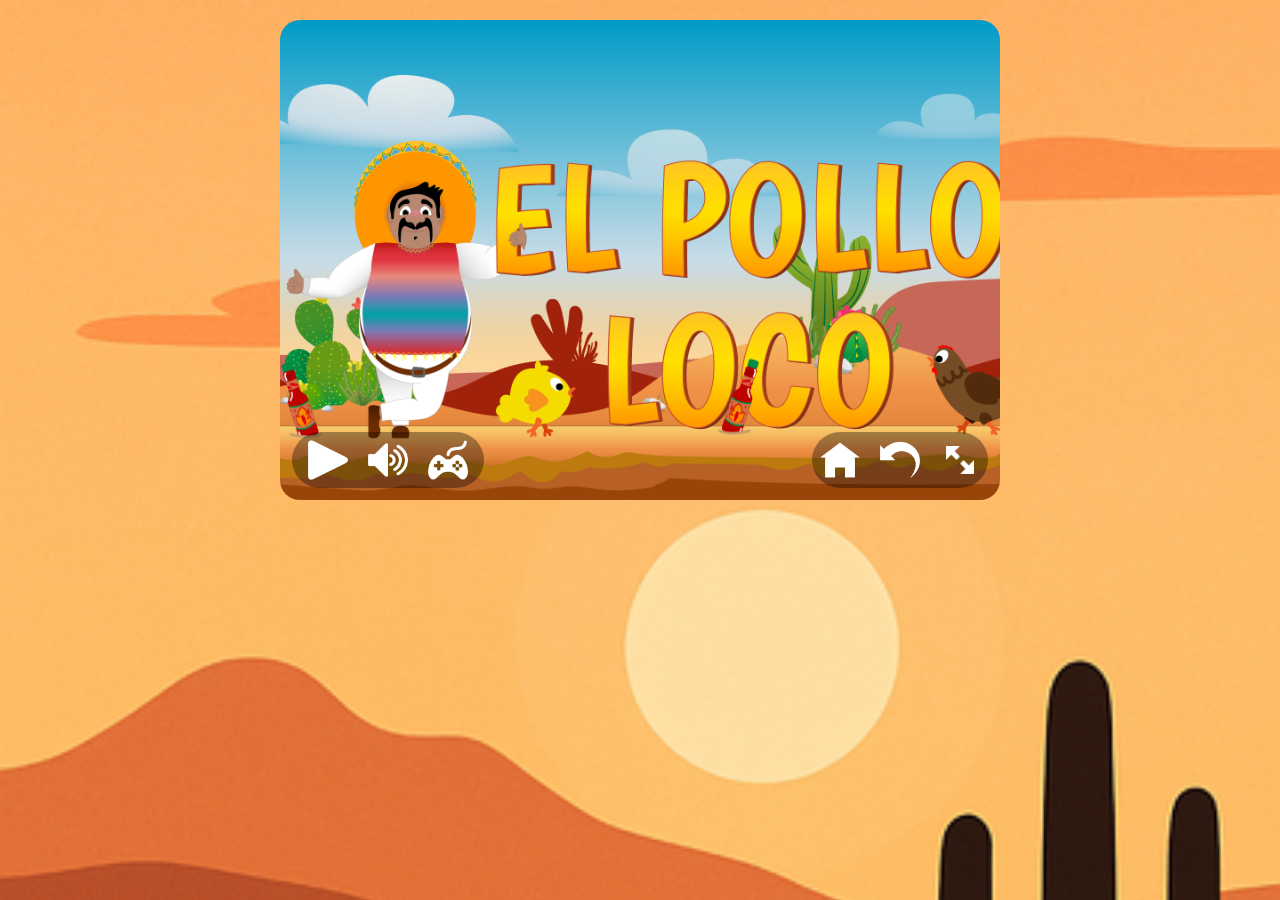
==== index.html @ 0b44840d "Responsive Mobile/Tablet version" ====
<!DOCTYPE html>
<html lang="en">
  <head>
    <meta charset="UTF-8" />
    <meta name="viewport" content="width=device-width, initial-scale=1.0" />
    <title>Document</title>
    <link rel="stylesheet" href="style.css" />
    <link rel="icon" type="image/svg+xml" href="img/peppers-favicon.svg" />
    <script src="models/drawable-object.class.js"></script>
    <script src="models/movable-object.class.js"></script>

    <script src="models/status-bar.class.js"></script>
    <script src="models/coins-bar.class.js"></script>
    <script src="models/bottle-bar.class.js"></script>
    <script src="models/endboss-bar.class.js"></script>

    <script src="models/collectable-object.class.js"></script>

    <script src="models/character.class.js"></script>

    <script src="models/chicken.class.js"></script>
    <script src="models/small-chicken.class.js"></script>
    <script src="models/endBoss.class.js"></script>

    <script src="models/cloud.class.js"></script>
    <script src="models/background-object.class.js"></script>

    <script src="models/thowable-object.class.js"></script>

    <script src="models/level.class.js"></script>
    <script src="levels/level1.js"></script>

    <script src="models/keyboard.class.js"></script>

    <script src="models/world.class.js"></script>

    <script src="js/game.js"></script>
  </head>

  <body>
    <div id="rotate-overlay">
      <div class="rotate-message">
        Turn you device to play
      </div>
    </div>
    <div class="game-container">
      <canvas id="canvas" width="720" height="480"> </canvas>
      <!--Start Screen-->
      <div id="start-screen">
        <img
          id="start-img"
          src="img/9_intro_outro_screens/start/startscreen_1.png"
          alt=""
        />
      </div>
      <!--Game Over-->
      <div id="game-over-screen" style="display: none">
        <img
          id="game-over-img"
          src="img/9_intro_outro_screens/game_over/oh no you lost!.png"
          alt="Game Over"
        />
        </div>
      <!--You Win-->
      <div id="win-screen" style="display: none">
        <img id="win-img"src="img/You won, you lost/You won A.png"alt="You Won"/>
        </div>
      <!--Button Box Right-->
      <div class="button-box">
            <img id="home-btn" src="img/home.ico" class="restart-img" />
            <img id="restart-btn" src="img/restart.ico" class="restart-img" />
        <button id="fullscreen-btn">
          <img src="img/fullScreen.png" alt="" />
        </button>
      </div>
      <!--Button Box Left-->
      <div class="button-box-left">
        <img id="play-btn" src="img/play-btn.ico" alt="Play" />
        <img id="mute-btn" src="img/volume-white-2.ico" class="mute-button" />
        <img
          id="info-btn"
          src="img/info-btn-white.ico"
          alt="info"
          class="info-icon"
        />
      </div>
      <div id="info-popup" class="popup hidden">
        <div class="popup-content">
          <h2>Game Instructions</h2>
          <ul>
            <li><b>D</b> – Throw bottle</li>
            <li><b>Space</b> – Jump</li>
            <li><b>Arrow keys</b> Left/Right – Move</li>
          </ul>
        </div>
      </div>
    </div>
  </body>
</html>
---- style.css ----
/* ===============================
   LOCAL FONT: Comic Neue
   =============================== */
@font-face {
  font-family: "ComicNeue";
  src: url("Fonts/Comic_Neue/ComicNeue-Regular.ttf") format("truetype");
  font-weight: normal;
}

@font-face {
  font-family: "ComicNeue";
  src: url("Fonts/Comic_Neue/ComicNeue-Bold.ttf") format("truetype");
  font-weight: bold;
}

/* BODY -------------------------------------------------*/
body {
  display: flex;
  flex-direction: column;
  align-items: center;
  background-image: url("img/5_background/desert-9720959_640.png");
  background-size: cover;
  background-position: top;
  background-repeat: no-repeat;
  margin: 0;
  padding: 0;
  height: 100%;
  width: 100%;
  overflow: hidden;
}
html {
  margin: 0;
  padding: 0;
  height: 100%;
  width: 100%;
  overflow: hidden;
}


.comic-font {
  font-family: "Comic Neue", "Comic Sans MS", cursive;
}

/* GAME CONTAINER */
.game-container {
  position: relative;
  width: 100%;
  max-width: 720px;
  aspect-ratio: 3 / 2;
  margin: 20px auto;
}

/* CANVAS */
canvas {
  width: 100%;
  height: 100%;
  display: block;
  border-radius: 20px;
}

/* Tablet & Mobile */
@media (max-width: 900px) {
  body {
    height: 100dvh;
    width: 100dvw;
  }

  .game-container {
    width: 100dvw;
    height: 100dvh;
    max-width: none;
    max-height: none;
    aspect-ratio: auto;
    margin: 0;
  }

  canvas {
    width: 100%;
    height: 100%;
    border-radius: 0;
  }
#start-img,
#game-over-img,
#win-img {
  border-radius: 0px;
}

  /* Buttons größer für Touch */
  .button-box img,
  .button-box-left img {
    width: 52px;
    height: 52px;
  }
}




/* START / WIN / GAME OVER SCREENS ----------------------*/
#start-screen,
#win-screen,
#game-over-screen {
  position: absolute;
  inset: 0;
  display: flex;
  justify-content: center;
  align-items: center;
  flex-direction: column;
  z-index: 20;
}

#start-img,
#game-over-img,
#win-img {
  width: 100%;
  height: 100%;
  object-fit: cover;
  border-radius: 20px;
  position: absolute;
  inset: 0;
}

/* START / RESTART BUTTONS ------------------------------*/
#start-button,
#restart-button,
#restart-button-win {
  padding: 12px 24px;
  font-size: 20px;
  border-radius: 10px;
  background: #ff6600;
  color: white;
  border: none;
  cursor: pointer;
}

#start-button {
  z-index: 10;
}

#restart-button,
#restart-button-win {
  position: absolute;
  bottom: 20px;
  left: 50%;
  transform: translateX(-50%);
  padding: 14px 32px;
  font-size: 22px;
  font-weight: bold;
  border-radius: 12px;
  border: 2px solid #ffffff;
  transition: 0.3s ease;
}

#restart-button-win:hover {
  transform: translateX(-50%) scale(1.05);
}

/* GENERAL BUTTON BOX STYLE -----------------------------*/
.button-box,
.button-box-left {
  position: absolute;
  bottom: 12px;
  display: flex;
  gap: 20px;

  padding: 8px;
  background: rgba(0, 0, 0, 0.35);
  border-radius: 30px;
  z-index: 40;
}

/* POSITIONS: RIGHT / LEFT ------------------------------*/
.button-box {
  right: 12px;
}

.button-box-left {
  left: 12px;
  padding-left: 16px;
  padding-right: 16px;
}

/* BUTTON / ICON STYLE ----------------------------------*/
.button-box button,
.button-box img,
.button-box-left img {
  width: 40px;
  height: 40px;
  cursor: pointer;
  border: none;
  background: transparent;

  display: flex;
  justify-content: center;
  align-items: center;

  filter: brightness(1.2);
}

.button-box button img {
  width: 28px;
  height: 28px;
  filter: invert(1);
}

/* POPUP OVERLAY ----------------------------------------*/
.popup {
  position: fixed;
  inset: 0;
  width: 100vw;
  height: 100vh;
  background: rgba(0, 0, 0, 0.55);
  display: flex;
  justify-content: center;
  align-items: center;
  z-index: 999;
}

.popup.hidden {
  display: none;
}

/* POPUP CONTENT ----------------------------------------*/
.popup-content {
  background: rgba(50, 50, 50, 0.9);
  padding: 25px 35px;
  border-radius: 15px;
  text-align: center;
  color: #e6e6e6;
  font-family: "Comic Neue", "Comic Sans MS", cursive;
  font-size: 20px;
  box-shadow: 0 0 25px rgba(0, 0, 0, 0.4);
  max-width: 380px;
}

.popup-content h2 {
  margin-bottom: 15px;
  font-size: 26px;
  font-weight: bold;
}

.popup-content ul {
  list-style: none;
  padding: 0;
}

.popup-content li {
  margin: 8px 0;
}

/* FULLSCREEN MODE --------------------------------------*/
.game-container:fullscreen {
  width: 100vw;
  height: 100vh;
}

.game-container:fullscreen canvas {
  width: 100%;
  height: 100%;
}
/* RESTART WRAPPER =======================================*/
/* RESTART WRAPPER – unten zentriert */
.restart-wrapper {
  position: absolute;
  bottom: 35px; /* Abstand vom unteren Rand */
  left: 50%;
  transform: translateX(-50%);

  display: flex;
  flex-direction: column;
  align-items: center;
  gap: 10px;

  z-index: 50;
}

/* Restart image */
#restart-img,
#restart-img-win {
  width: 120px;
  height: auto;
  cursor: pointer;

  transition: transform 0.25s ease, filter 0.25s ease;
  filter: brightness(0.9);
}

/* Hover effect */
#restart-img:hover,
#restart-img-win:hover {
  transform: scale(1.12);
  filter: brightness(1.15);
}

/* Text unter Restart */
.restart-text {
  color: #e6e6e6;
  font-size: 28px;
  font-weight: bold;
  font-family: "Comic Neue", "Comic Sans MS", cursive;
  text-shadow: 0 0 8px rgba(0, 0, 0, 0.4);
}
/* ROTATE DEVICE OVERLAY -----------------------------*/
#rotate-overlay {
  position: fixed;
  inset: 0;
  background: #000;
  color: #fff;
  z-index: 9999;

  display: none;
  justify-content: center;
  align-items: center;
  text-align: center;
}

.rotate-message {
  font-family: "Comic Neue", "Comic Sans MS", cursive;
  font-size: 28px;
  padding: 20px;
}

/* SHOW OVERLAY IN PORTRAIT MODE */
@media screen and (orientation: portrait) and (max-width: 900px) {
  #rotate-overlay {
    display: flex;
  }


  .game-container {
    display: none;
  }
}
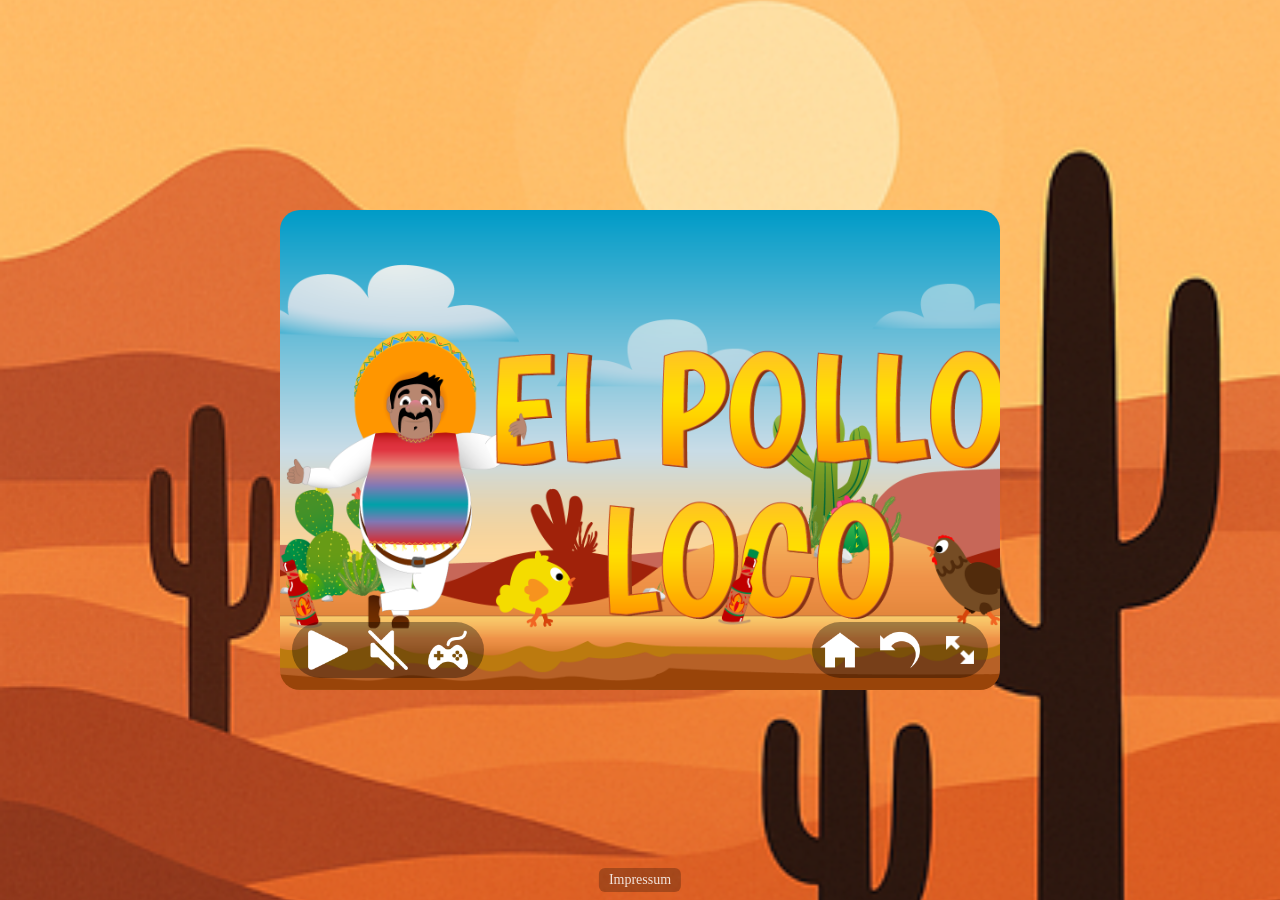
==== commit d07cee38: "Impressum added" ====
--- a/index.html
+++ b/index.html
@@ -1,74 +1,68 @@
 <!DOCTYPE html>
 <html lang="en">
-  <head>
-    <meta charset="UTF-8" />
-    <meta name="viewport" content="width=device-width, initial-scale=1.0" />
-    <title>Document</title>
-    <link rel="stylesheet" href="style.css" />
-    <link rel="icon" type="image/svg+xml" href="img/peppers-favicon.svg" />
-    <script src="models/drawable-object.class.js"></script>
-    <script src="models/movable-object.class.js"></script>
 
-    <script src="models/status-bar.class.js"></script>
-    <script src="models/coins-bar.class.js"></script>
-    <script src="models/bottle-bar.class.js"></script>
-    <script src="models/endboss-bar.class.js"></script>
+<head>
+  <meta charset="UTF-8" />
+  <meta name="viewport" content="width=device-width, initial-scale=1.0" />
+  <title>El Pollo Loco</title>
+  <link rel="stylesheet" href="style.css" />
+  <link rel="icon" type="image/svg+xml" href="img/peppers-favicon.svg" />
+  <script src="models/drawable-object.class.js"></script>
+  <script src="models/movable-object.class.js"></script>
 
-    <script src="models/collectable-object.class.js"></script>
+  <script src="models/status-bar.class.js"></script>
+  <script src="models/coins-bar.class.js"></script>
+  <script src="models/bottle-bar.class.js"></script>
+  <script src="models/endboss-bar.class.js"></script>
 
-    <script src="models/character.class.js"></script>
+  <script src="models/collectable-object.class.js"></script>
 
-    <script src="models/chicken.class.js"></script>
-    <script src="models/small-chicken.class.js"></script>
-    <script src="models/endBoss.class.js"></script>
+  <script src="models/character.class.js"></script>
 
-    <script src="models/cloud.class.js"></script>
-    <script src="models/background-object.class.js"></script>
+  <script src="models/chicken.class.js"></script>
+  <script src="models/small-chicken.class.js"></script>
+  <script src="models/endBoss.class.js"></script>
 
-    <script src="models/thowable-object.class.js"></script>
+  <script src="models/cloud.class.js"></script>
+  <script src="models/background-object.class.js"></script>
 
-    <script src="models/level.class.js"></script>
-    <script src="levels/level1.js"></script>
+  <script src="models/throwable-object.class.js"></script>
 
-    <script src="models/keyboard.class.js"></script>
+  <script src="models/level.class.js"></script>
+  <script src="levels/level1.js"></script>
 
-    <script src="models/world.class.js"></script>
+  <script src="models/keyboard.class.js"></script>
+  <script src="models/audio.js"></script>
+  <script src="js/game.js"></script>
 
-    <script src="js/game.js"></script>
-  </head>
+  <script src="models/world.class.js"></script>
 
-  <body>
-    <div id="rotate-overlay">
-      <div class="rotate-message">
-        Turn you device to play
-      </div>
-    </div>
+</head>
+
+<body>
+  <div id="rotate-overlay">
+    <div class="rotate-message">Turn you device to play</div>
+  </div>
+  <div class="page-wrapper">
+
     <div class="game-container">
       <canvas id="canvas" width="720" height="480"> </canvas>
       <!--Start Screen-->
       <div id="start-screen">
-        <img
-          id="start-img"
-          src="img/9_intro_outro_screens/start/startscreen_1.png"
-          alt=""
-        />
+        <img id="start-img" src="img/9_intro_outro_screens/start/startscreen_1.png" alt="" />
       </div>
       <!--Game Over-->
       <div id="game-over-screen" style="display: none">
-        <img
-          id="game-over-img"
-          src="img/9_intro_outro_screens/game_over/oh no you lost!.png"
-          alt="Game Over"
-        />
-        </div>
+        <img id="game-over-img" src="img/9_intro_outro_screens/game_over/oh no you lost!.png" alt="Game Over" />
+      </div>
       <!--You Win-->
       <div id="win-screen" style="display: none">
-        <img id="win-img"src="img/You won, you lost/You won A.png"alt="You Won"/>
-        </div>
+        <img id="win-img" src="img/You won, you lost/You won A.png" alt="You Won" />
+      </div>
       <!--Button Box Right-->
       <div class="button-box">
-            <img id="home-btn" src="img/home.ico" class="restart-img" />
-            <img id="restart-btn" src="img/restart.ico" class="restart-img" />
+        <img id="home-btn" src="img/home.ico" class="restart-img" />
+        <img id="restart-btn" src="img/restart.ico" class="restart-img" />
         <button id="fullscreen-btn">
           <img src="img/fullScreen.png" alt="" />
         </button>
@@ -77,13 +71,20 @@
       <div class="button-box-left">
         <img id="play-btn" src="img/play-btn.ico" alt="Play" />
         <img id="mute-btn" src="img/volume-white-2.ico" class="mute-button" />
-        <img
-          id="info-btn"
-          src="img/info-btn-white.ico"
-          alt="info"
-          class="info-icon"
-        />
+        <img id="info-btn" src="img/info-btn-white.ico" alt="info" class="info-icon" />
       </div>
+      <!--Mobile Control Buttons-->
+      <div class="mobile-controls">
+        <div class="mobile-left">
+          <div id="btn-left" class="touch-btn">◀</div>
+          <div id="btn-right" class="touch-btn">▶</div>
+        </div>
+        <div class="mobile-right">
+          <div id="btn-jump" class="touch-btn">⤒</div>
+          <div id="btn-throw" class="touch-btn">●</div>
+        </div>
+      </div>
+
       <div id="info-popup" class="popup hidden">
         <div class="popup-content">
           <h2>Game Instructions</h2>
@@ -95,5 +96,12 @@
         </div>
       </div>
     </div>
-  </body>
-</html>
+
+    <div class="legal-footer">
+      <a href="legalNotice.html">Impressum</a>
+    </div>
+
+  </div>
+</body>
+
+</html>
--- a/style.css
+++ b/style.css
@@ -1,6 +1,4 @@
-/* ===============================
-   LOCAL FONT: Comic Neue
-   =============================== */
+/* ================= FONTS ================= */
 @font-face {
   font-family: "ComicNeue";
   src: url("Fonts/Comic_Neue/ComicNeue-Regular.ttf") format("truetype");
@@ -13,21 +11,7 @@
   font-weight: bold;
 }
 
-/* BODY -------------------------------------------------*/
-body {
-  display: flex;
-  flex-direction: column;
-  align-items: center;
-  background-image: url("img/5_background/desert-9720959_640.png");
-  background-size: cover;
-  background-position: top;
-  background-repeat: no-repeat;
-  margin: 0;
-  padding: 0;
-  height: 100%;
-  width: 100%;
-  overflow: hidden;
-}
+/* ================= HTML & BODY ================= */
 html {
   margin: 0;
   padding: 0;
@@ -36,67 +20,44 @@
   overflow: hidden;
 }
 
+body {
+  margin: 0;
+  min-height: 100vh;
+  display: flex;
+  justify-content: center;
+  align-items: center;
+  background-image: url("img/5_background/desert-9720959_640.png");
+  background-size: cover;
+  background-position: center;
+  background-repeat: no-repeat;
+  overflow: hidden;
+}
 
 .comic-font {
   font-family: "Comic Neue", "Comic Sans MS", cursive;
 }
 
-/* GAME CONTAINER */
+/* ================= GAME CONTAINER ================= */
 .game-container {
   position: relative;
-  width: 100%;
-  max-width: 720px;
+  width: 720px;
+  max-width: 90vw;
   aspect-ratio: 3 / 2;
-  margin: 20px auto;
-}
-
-/* CANVAS */
+  display: flex;
+  justify-content: center;
+  align-items: center;
+}
+
+/* ================= CANVAS ================= */
 canvas {
   width: 100%;
   height: 100%;
   display: block;
+  margin: 0 auto;
   border-radius: 20px;
 }
 
-/* Tablet & Mobile */
-@media (max-width: 900px) {
-  body {
-    height: 100dvh;
-    width: 100dvw;
-  }
-
-  .game-container {
-    width: 100dvw;
-    height: 100dvh;
-    max-width: none;
-    max-height: none;
-    aspect-ratio: auto;
-    margin: 0;
-  }
-
-  canvas {
-    width: 100%;
-    height: 100%;
-    border-radius: 0;
-  }
-#start-img,
-#game-over-img,
-#win-img {
-  border-radius: 0px;
-}
-
-  /* Buttons größer für Touch */
-  .button-box img,
-  .button-box-left img {
-    width: 52px;
-    height: 52px;
-  }
-}
-
-
-
-
-/* START / WIN / GAME OVER SCREENS ----------------------*/
+/* ================= START / WIN / GAME OVER SCREENS ================= */
 #start-screen,
 #win-screen,
 #game-over-screen {
@@ -120,7 +81,7 @@
   inset: 0;
 }
 
-/* START / RESTART BUTTONS ------------------------------*/
+/* ================= BUTTONS ================= */
 #start-button,
 #restart-button,
 #restart-button-win {
@@ -155,21 +116,19 @@
   transform: translateX(-50%) scale(1.05);
 }
 
-/* GENERAL BUTTON BOX STYLE -----------------------------*/
+/* BUTTON BOXES */
 .button-box,
 .button-box-left {
   position: absolute;
   bottom: 12px;
   display: flex;
   gap: 20px;
-
   padding: 8px;
   background: rgba(0, 0, 0, 0.35);
   border-radius: 30px;
   z-index: 40;
 }
 
-/* POSITIONS: RIGHT / LEFT ------------------------------*/
 .button-box {
   right: 12px;
 }
@@ -180,7 +139,6 @@
   padding-right: 16px;
 }
 
-/* BUTTON / ICON STYLE ----------------------------------*/
 .button-box button,
 .button-box img,
 .button-box-left img {
@@ -189,11 +147,9 @@
   cursor: pointer;
   border: none;
   background: transparent;
-
-  display: flex;
-  justify-content: center;
-  align-items: center;
-
+  display: flex;
+  justify-content: center;
+  align-items: center;
   filter: brightness(1.2);
 }
 
@@ -203,7 +159,7 @@
   filter: invert(1);
 }
 
-/* POPUP OVERLAY ----------------------------------------*/
+/* ================= POPUPS ================= */
 .popup {
   position: fixed;
   inset: 0;
@@ -220,7 +176,6 @@
   display: none;
 }
 
-/* POPUP CONTENT ----------------------------------------*/
 .popup-content {
   background: rgba(50, 50, 50, 0.9);
   padding: 25px 35px;
@@ -248,7 +203,7 @@
   margin: 8px 0;
 }
 
-/* FULLSCREEN MODE --------------------------------------*/
+/* ================= FULLSCREEN ================= */
 .game-container:fullscreen {
   width: 100vw;
   height: 100vh;
@@ -258,41 +213,35 @@
   width: 100%;
   height: 100%;
 }
-/* RESTART WRAPPER =======================================*/
-/* RESTART WRAPPER – unten zentriert */
+
+/* ================= RESTART WRAPPER ================= */
 .restart-wrapper {
   position: absolute;
-  bottom: 35px; /* Abstand vom unteren Rand */
+  bottom: 35px;
   left: 50%;
   transform: translateX(-50%);
-
   display: flex;
   flex-direction: column;
   align-items: center;
   gap: 10px;
-
   z-index: 50;
 }
 
-/* Restart image */
 #restart-img,
 #restart-img-win {
   width: 120px;
   height: auto;
   cursor: pointer;
-
   transition: transform 0.25s ease, filter 0.25s ease;
   filter: brightness(0.9);
 }
 
-/* Hover effect */
 #restart-img:hover,
 #restart-img-win:hover {
   transform: scale(1.12);
   filter: brightness(1.15);
 }
 
-/* Text unter Restart */
 .restart-text {
   color: #e6e6e6;
   font-size: 28px;
@@ -300,34 +249,273 @@
   font-family: "Comic Neue", "Comic Sans MS", cursive;
   text-shadow: 0 0 8px rgba(0, 0, 0, 0.4);
 }
-/* ROTATE DEVICE OVERLAY -----------------------------*/
+
+/* ================= ROTATE DEVICE OVERLAY ================= */
 #rotate-overlay {
   position: fixed;
   inset: 0;
-  background: #000;
-  color: #fff;
+  background: rgba(200, 200, 200, 0.5);
   z-index: 9999;
-
   display: none;
   justify-content: center;
   align-items: center;
   text-align: center;
+  backdrop-filter: brightness(0.6);
 }
 
 .rotate-message {
   font-family: "Comic Neue", "Comic Sans MS", cursive;
   font-size: 28px;
   padding: 20px;
-}
-
-/* SHOW OVERLAY IN PORTRAIT MODE */
+  color: #222;
+  animation: softBlink 2.5s ease-in-out infinite;
+}
+
+@keyframes softBlink {
+  0% {
+    opacity: 1;
+  }
+
+  50% {
+    opacity: 0.35;
+  }
+
+  100% {
+    opacity: 1;
+  }
+}
+
 @media screen and (orientation: portrait) and (max-width: 900px) {
   #rotate-overlay {
     display: flex;
   }
 
-
   .game-container {
     display: none;
   }
-}
+
+  canvas {
+    filter: blur(2px) brightness(0.7);
+  }
+}
+
+/* ================= MOBILE TOUCH CONTROLS ================= */
+.mobile-controls {
+  position: absolute;
+  inset: 0;
+  pointer-events: none;
+  display: none;
+}
+
+.mobile-left,
+.mobile-right {
+  position: absolute;
+  bottom: 110px;
+  display: flex;
+  gap: 18px;
+  pointer-events: auto;
+  z-index: 200;
+  background: rgba(255, 0, 0, 0.2);
+}
+
+.mobile-left {
+  left: 20px;
+}
+
+.mobile-right {
+  right: 20px;
+}
+
+.touch-btn {
+  width: 64px;
+  height: 64px;
+  border-radius: 50%;
+  background: rgba(0, 0, 0, 0.35);
+  color: white;
+  font-size: 28px;
+  display: flex;
+  align-items: center;
+  justify-content: center;
+  opacity: 0.6;
+  user-select: none;
+}
+
+/* ================= IMPRESSUM ================= */
+.impressum-body {
+  background: linear-gradient(135deg, #2b2b2b, #1a1a1a);
+  font-family: "Comic Neue", "Comic Sans MS", cursive;
+  color: #f2f2f2;
+  min-height: 100vh;
+  display: flex;
+  justify-content: center;
+  align-items: center;
+  padding: 20px;
+  overflow: hidden;
+}
+
+.impressum-container {
+  max-width: 700px;
+  width: 100%;
+  background: rgba(0, 0, 0, 0.65);
+  padding: 25px 35px;
+  border-radius: 20px;
+  box-shadow: 0 0 30px rgba(0, 0, 0, 0.6);
+  max-height: 90vh;
+  display: flex;
+  flex-direction: column;
+}
+
+.impressum-content {
+  overflow-y: auto;
+  flex-grow: 1;
+  padding-right: 5px;
+}
+
+.impressum-container h1 {
+  margin-top: 0;
+  font-size: 36px;
+  text-align: center;
+}
+
+.impressum-container p {
+  line-height: 1.4;
+  margin-bottom: 14px;
+  font-size: 18px;
+}
+
+.back-link {
+  display: block;
+  margin: 10px 0;
+  text-align: center;
+  color: #ffb347;
+  text-decoration: none;
+  font-size: 18px;
+}
+
+.back-link:hover {
+  text-decoration: underline;
+}
+
+/* ================= LEGAL FOOTER ================= */
+.legal-footer {
+  position: fixed;
+  bottom: 8px;
+  left: 50%;
+  transform: translateX(-50%);
+  text-align: center;
+  font-size: 14px;
+  z-index: 10000;
+  background: rgba(0, 0, 0, 0.25);
+  padding: 4px 10px;
+  border-radius: 6px;
+}
+
+.legal-footer a {
+  color: rgba(255, 255, 255, 0.85);
+  text-decoration: none;
+}
+
+.legal-footer a:hover {
+  color: #ffffff;
+  text-decoration: underline;
+}
+
+/* ================= PAGE LAYOUT FIX ================= */
+.page-wrapper {
+  display: flex;
+  flex-direction: column;
+  align-items: center;
+}
+
+/* ================= MEDIA QUERIES SORTED ================= */
+/* Max-width 900px */
+@media only screen and (max-width: 900px) {
+  canvas {
+    border-radius: 0 !important;
+  }
+
+  #start-img,
+  #game-over-img,
+  #win-img {
+    border-radius: 0 !important;
+    pointer-events: none;
+  }
+
+  .game-container {
+    width: 95vw;
+    max-width: 900px;
+    aspect-ratio: 3/2;
+    height: auto;
+    margin: 0;
+  }
+
+  body.game-running .mobile-controls {
+    display: block;
+  }
+}
+
+/* Max-width 720px */
+@media only screen and (max-width: 720px) {
+  .game-container {
+    width: 100dvw;
+    height: 100dvh;
+    max-width: none;
+    max-height: none;
+    aspect-ratio: auto;
+    margin: 0;
+  }
+
+  body.game-running .mobile-controls {
+    display: block;
+  }
+
+  .impressum-container {
+    padding: 15px 20px;
+    max-height: 85vh;
+  }
+
+  .impressum-container h1 {
+    font-size: 28px;
+  }
+
+  .impressum-container p {
+    font-size: 16px;
+  }
+
+  .back-link {
+    font-size: 16px;
+  }
+
+  .legal-footer {
+    font-size: 12px;
+    padding: 3px 8px;
+  }
+}
+
+/* Max-height 480px */
+@media only screen and (max-height: 480px) {
+  canvas {
+    height: 100vh;
+    border-radius: 0 !important;
+  }
+
+  .game-container {
+    width: 100dvw;
+    height: 100dvh;
+    max-width: none;
+    max-height: none;
+    aspect-ratio: auto;
+    margin: 0;
+  }
+
+  #start-img,
+  #game-over-img,
+  #win-img {
+    border-radius: 0 !important;
+    pointer-events: none;
+  }
+
+  body.game-running .mobile-controls {
+    display: block;
+  }
+}
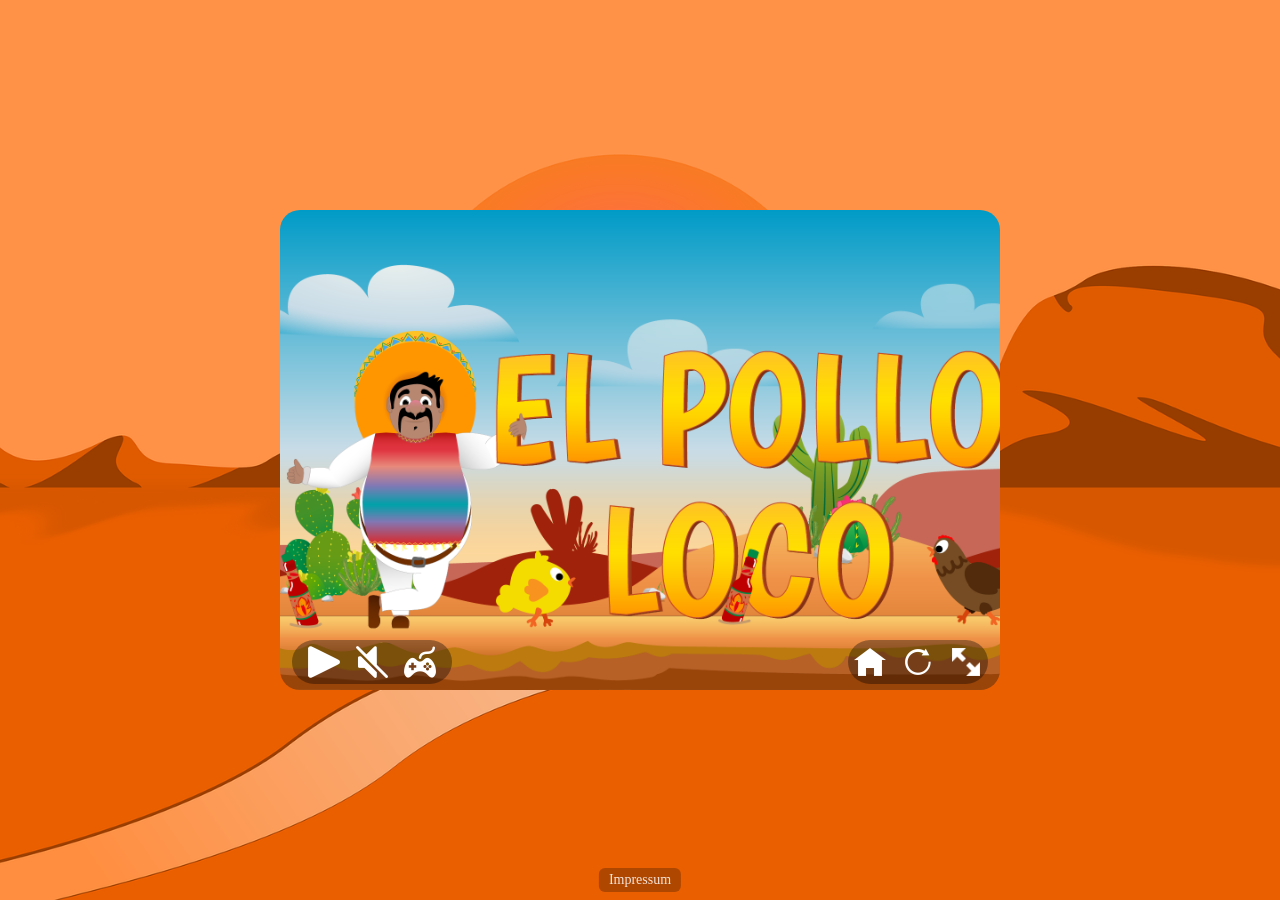
==== commit 6e178b96: "Buggs fixed" ====
--- a/index.html
+++ b/index.html
@@ -62,7 +62,7 @@
       <!--Button Box Right-->
       <div class="button-box">
         <img id="home-btn" src="img/home.ico" class="restart-img" />
-        <img id="restart-btn" src="img/restart.ico" class="restart-img" />
+        <img id="restart-btn" src="img/icons8-restart-64.png" class="restart-img" />
         <button id="fullscreen-btn">
           <img src="img/fullScreen.png" alt="" />
         </button>
--- a/style.css
+++ b/style.css
@@ -26,7 +26,7 @@
   display: flex;
   justify-content: center;
   align-items: center;
-  background-image: url("img/5_background/desert-9720959_640.png");
+  background-image: url("img/desert-5385998_1920.png");
   background-size: cover;
   background-position: center;
   background-repeat: no-repeat;
@@ -120,10 +120,10 @@
 .button-box,
 .button-box-left {
   position: absolute;
-  bottom: 12px;
-  display: flex;
-  gap: 20px;
-  padding: 8px;
+  bottom: 6px;
+  display: flex;
+  gap: 16px;
+  padding: 6px;
   background: rgba(0, 0, 0, 0.35);
   border-radius: 30px;
   z-index: 40;
@@ -142,8 +142,8 @@
 .button-box button,
 .button-box img,
 .button-box-left img {
-  width: 40px;
-  height: 40px;
+  width: 32px;
+  height: 32px;
   cursor: pointer;
   border: none;
   background: transparent;
@@ -310,12 +310,11 @@
 .mobile-left,
 .mobile-right {
   position: absolute;
-  bottom: 110px;
+  bottom: 40%;
   display: flex;
   gap: 18px;
   pointer-events: auto;
   z-index: 200;
-  background: rgba(255, 0, 0, 0.2);
 }
 
 .mobile-left {
